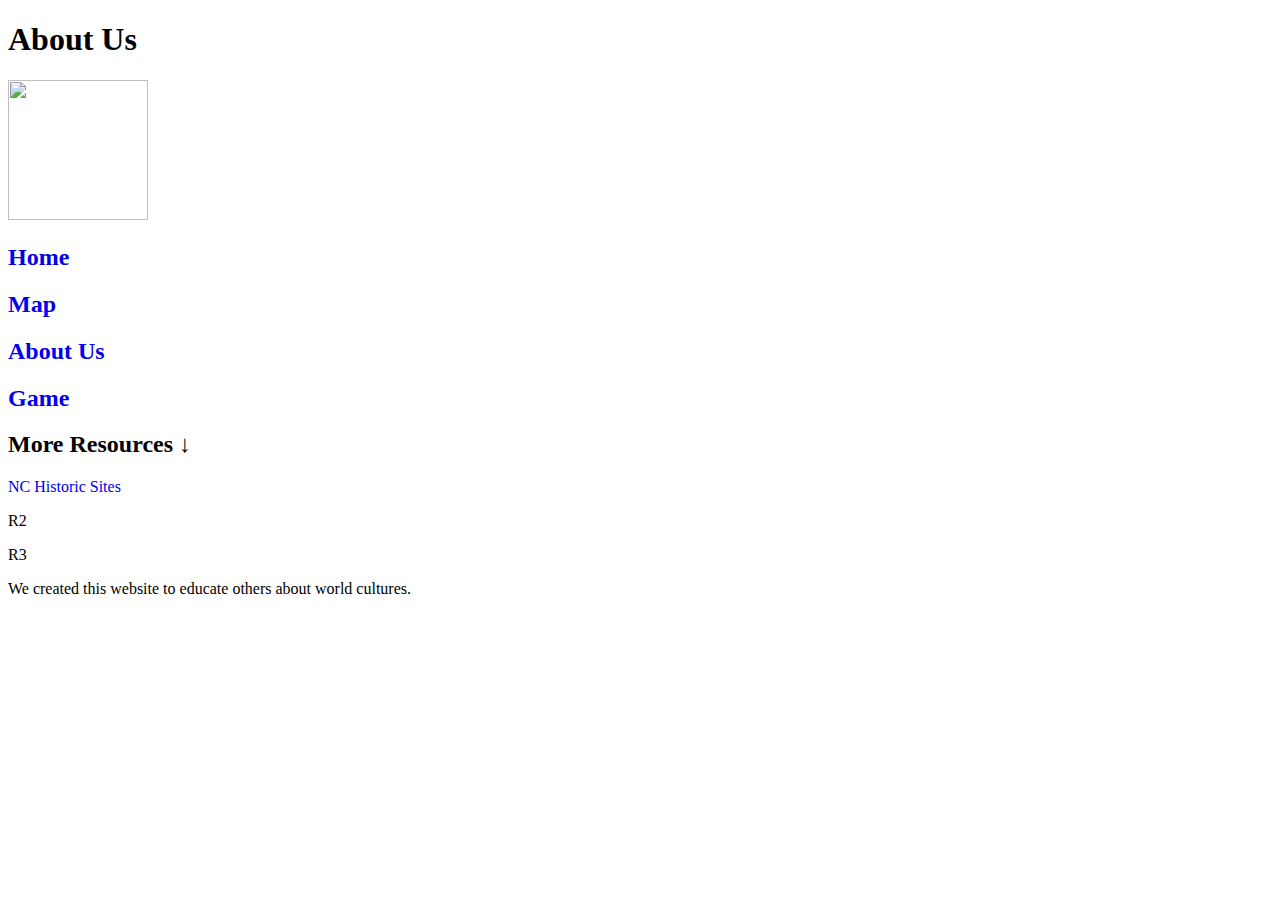
==== about.html @ 960f6251 "fixing links" ====
<!DOCTYPE html>
<html lang="en">
<head>
    <meta charset="UTF-8">
    <meta name="viewport" content="width=device-width, initial-scale=1.0">
    <link rel="stylesheet" type="text/css" href="world_cultures.css">
    <title>About Us</title>
</head>
<body>
    <div class="top">

            <div>
                <h1>About Us</h1>
            </div>
            <div>
                <img src='https://sep.yimg.com/ay/yhst-18011380714966/odessa-illuminated-world-globe-2.gif' height="140px" width="140px">
            </div>
    </div>
    

    <div id="options">

        <div><h2><a style="text-decoration:none" href="index.html">Home</a></h2></div>
        <div><h2><a style="text-decoration:none" href="map.html">Map</a></h2></div>
        <div><h2><a style="text-decoration:none" href="about.html">About Us</a></h2></div>
        <div><h2><a style="text-decoration:none" href="game.html">Game</a></h2></div>
        <div class ="Resources">
            <h2>More Resources &darr;</h2>
            <div class="dropdown">
                <p class="drop"><a style="text-decoration:none" href="https://www.google.com/maps/d/u/0/viewer?mid=1m2baV8kS3JkePp_J2FgPGJIKFXMA8uz6&ll=35.16173015916373%2C-79.10820435000002&z=7" target="_blank">NC Historic Sites</a></p>
                <p class="drop">R2</p>
                <p class="drop">R3</p>
            </div>
        </div>

        
    </div>

    <div class="text">
        <p>We created this website to educate others about world cultures.</p>
    </div>
    <script src="world_cultures.js"></script>

</body>
</html>
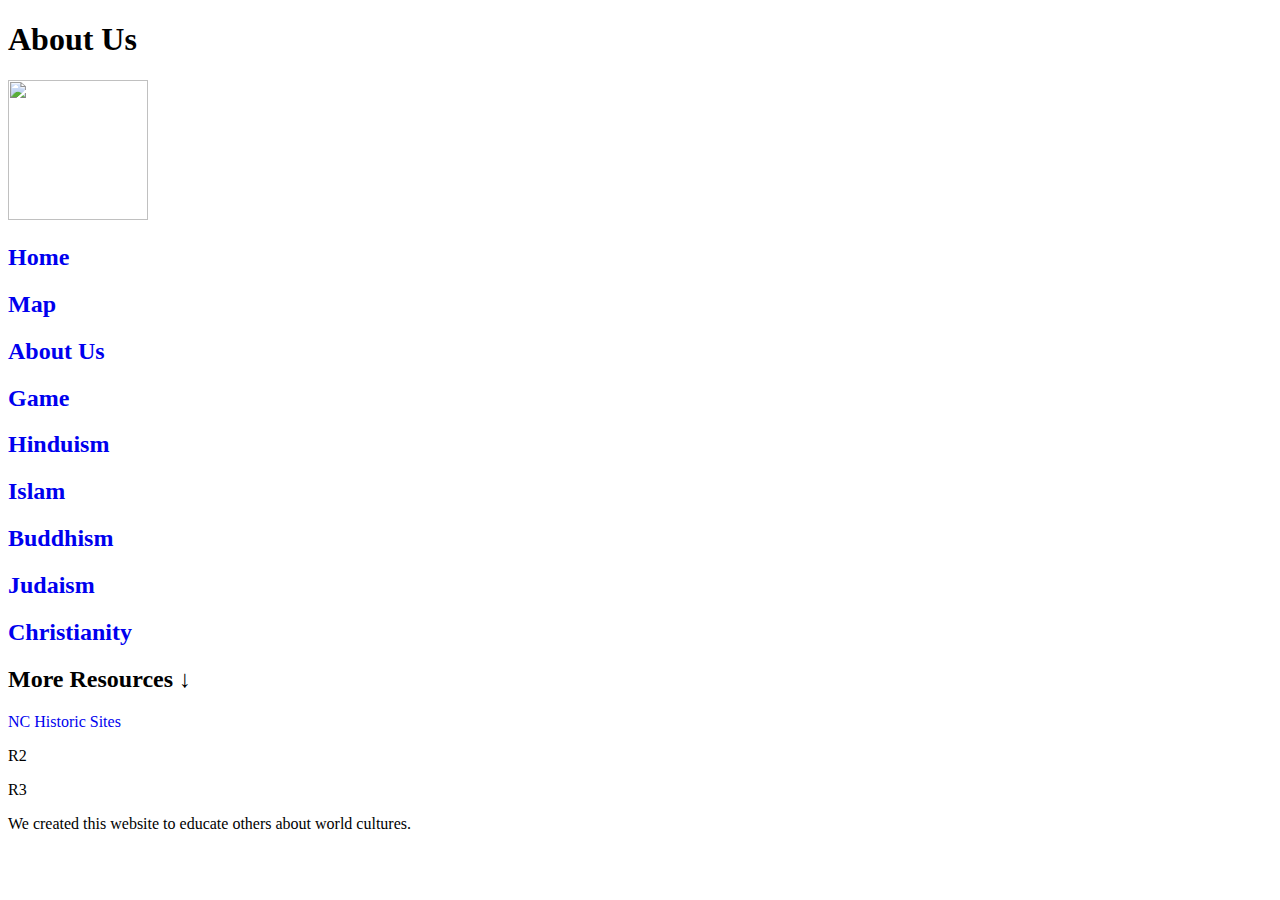
==== commit 0f443c3b: "Update about.html" ====
--- a/about.html
+++ b/about.html
@@ -24,6 +24,11 @@
         <div><h2><a style="text-decoration:none" href="map.html">Map</a></h2></div>
         <div><h2><a style="text-decoration:none" href="about.html">About Us</a></h2></div>
         <div><h2><a style="text-decoration:none" href="game.html">Game</a></h2></div>
+        <div><h2><a style="text-decoration:none" href="info_hinduism.html">Hinduism</a></h2></div>
+        <div><h2><a style="text-decoration:none" href="islam_info.html">Islam</a></h2></div>
+        <div><h2><a style="text-decoration:none" href="buddhism-info.html">Buddhism</a></h2></div>
+        <div><h2><a style="text-decoration:none" href="judaism_info.html">Judaism</a></h2></div>
+        <div><h2><a style="text-decoration:none" href="christianity_info.html">Christianity</a></h2></div>
         <div class ="Resources">
             <h2>More Resources &darr;</h2>
             <div class="dropdown">
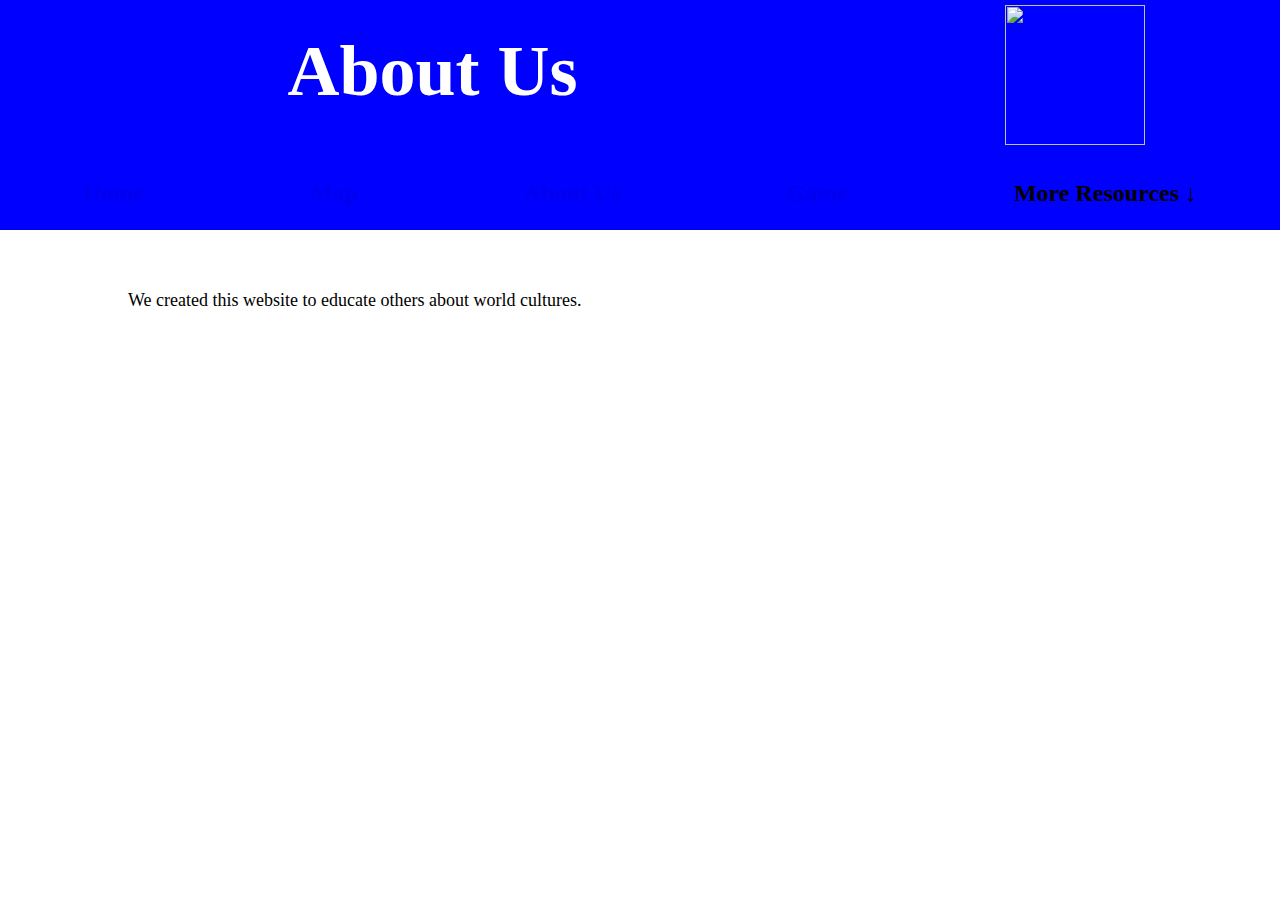
==== commit 9cdf63a7: "add" ====
--- a/about.html
+++ b/about.html
@@ -24,11 +24,6 @@
         <div><h2><a style="text-decoration:none" href="map.html">Map</a></h2></div>
         <div><h2><a style="text-decoration:none" href="about.html">About Us</a></h2></div>
         <div><h2><a style="text-decoration:none" href="game.html">Game</a></h2></div>
-        <div><h2><a style="text-decoration:none" href="info_hinduism.html">Hinduism</a></h2></div>
-        <div><h2><a style="text-decoration:none" href="islam_info.html">Islam</a></h2></div>
-        <div><h2><a style="text-decoration:none" href="buddhism-info.html">Buddhism</a></h2></div>
-        <div><h2><a style="text-decoration:none" href="judaism_info.html">Judaism</a></h2></div>
-        <div><h2><a style="text-decoration:none" href="christianity_info.html">Christianity</a></h2></div>
         <div class ="Resources">
             <h2>More Resources &darr;</h2>
             <div class="dropdown">
--- a/world_cultures.css
+++ b/world_cultures.css
@@ -0,0 +1,227 @@
+* {
+    margin: 0px;
+    padding: 0px;
+}
+
+#source {
+    color: blue;
+}
+
+#source:hover {
+    color:cyan;
+}
+
+#map {
+    font-size: 30px;
+}
+
+#mapnext {
+    width: 450px;
+    position: absolute;
+    left: 600px;
+}
+
+.hide {
+    display: none;
+}
+
+.description {
+    margin: 10px;
+    left: 0px;
+    position: absolute;
+}
+
+
+
+#p {
+    padding-top: 35px;
+}
+
+#i {
+    left:0%;
+    position: relative;
+}
+
+
+#link {
+    text-decoration: none;
+    color: blue;
+}
+
+#link:hover {
+    color: cyan;
+}
+
+#second_header {
+    padding-top: 35px;
+}
+
+
+#imgholder {
+    display: flex;
+}
+
+.imgtext {
+    padding-top: 0px;
+    display: inline-flex;
+}
+
+.text {
+    margin-left: 10%;
+    margin-right: 10%;
+    font-size: 18px;
+    margin-top: 60px;
+}
+
+
+.text {
+    margin-left: 10%;
+    margin-right: 10%;
+    font-size: 18px;
+    margin-top: 60px;
+}
+.opt:hover {
+    background-color: white;
+}
+
+.opt {
+    width: 150px;
+    height: 30px;
+    background-color: lightgray;
+    border: 1px solid black;
+    border-color: black;
+
+}
+
+.mapOptions {
+    display: flex;
+    justify-content: space-around;
+}
+
+.mapouter {
+    display: flex;
+    width: 1200px;
+    justify-content: space-around;
+
+}
+
+.foot {
+    margin-left: 0%;
+    margin-right: 0%;
+    margin-top: 50px;
+    padding-left: 0px;
+    left: 0px;
+    position: absolute;
+    width: 100%;
+    background-color: blue;
+    height: 100px;
+}
+
+#footer {
+    
+    display: flex;
+    justify-content: center;
+    padding: 20px;
+    align-content: center;
+    color: white;
+    font-size: 24px;
+}
+
+.sticky {
+    position: fixed;
+    
+    width: 100%;
+    margin: 0px;
+    top: 0px;
+
+  }
+
+a:visited { text-decoration: none; color:black; }
+a:hover { text-decoration: none; color:white }
+a:focus { text-decoration: none; color:white; }
+a:hover, a:active { text-decoration: none; color:white }
+
+a {
+    text-decoration: none;
+}
+
+.drop {
+    background-color: blue;
+    height: 20px;
+
+}
+
+.Resources {
+    height: auto;
+
+}
+
+.dropdown {
+    display: none;
+    height: 20px;
+    background-color: blue;
+}
+
+.Resources:hover .dropdown{
+    display: block;
+
+}
+
+img {
+    position: absolute;
+    margin: 5px;
+    left: 1000px;
+
+}
+
+.spacer1 {
+    height: 50px;
+    width: 100%;
+}
+
+
+h2 {
+    margin: 15px;
+    margin-top: 0px;
+    
+}
+
+h2:hover {
+    color: white;
+    background: cyan;
+}
+
+
+#options {
+ 
+    display: flex;
+    justify-content: space-around;
+    background-color: blue;
+
+    padding-top: 15px;
+    height: 50px;
+    z-index: 7;
+    width: 100%;
+}
+
+
+
+h1 {
+    color: white;
+    font-size: 72px;
+    height: 30px;
+    margin: 60px;
+    margin-top: 30px;
+    margin-right: 20px;
+
+}
+
+.top {
+    background-color: blue;
+
+    display: flex;
+    justify-content: space-around;
+    width: 100%;
+    height: 165px;
+    z-index: 7;
+}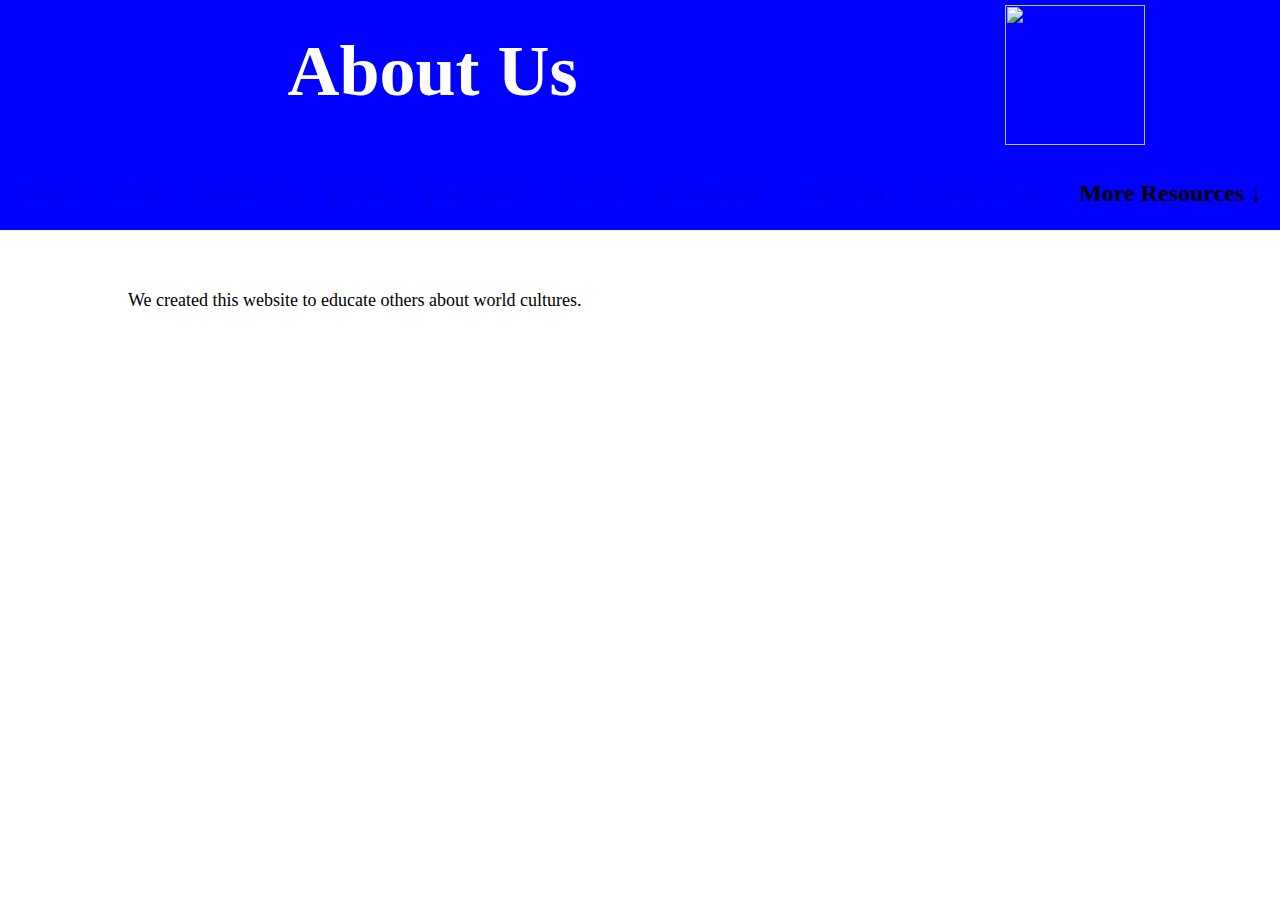
==== commit 2586926f: "navbar update" ====
--- a/about.html
+++ b/about.html
@@ -24,6 +24,11 @@
         <div><h2><a style="text-decoration:none" href="map.html">Map</a></h2></div>
         <div><h2><a style="text-decoration:none" href="about.html">About Us</a></h2></div>
         <div><h2><a style="text-decoration:none" href="game.html">Game</a></h2></div>
+        <div><h2><a style="text-decoration:none" href="info_hinduism.html">Hinduism</a></h2></div>
+        <div><h2><a style="text-decoration:none" href="islam_info.html">Islam</a></h2></div>
+        <div><h2><a style="text-decoration:none" href="buddhism-info.html">Buddhism</a></h2></div>
+        <div><h2><a style="text-decoration:none" href="judaism_info.html">Judaism</a></h2></div>
+        <div><h2><a style="text-decoration:none" href="christianity_info.html">Christianity</a></h2></div>
         <div class ="Resources">
             <h2>More Resources &darr;</h2>
             <div class="dropdown">
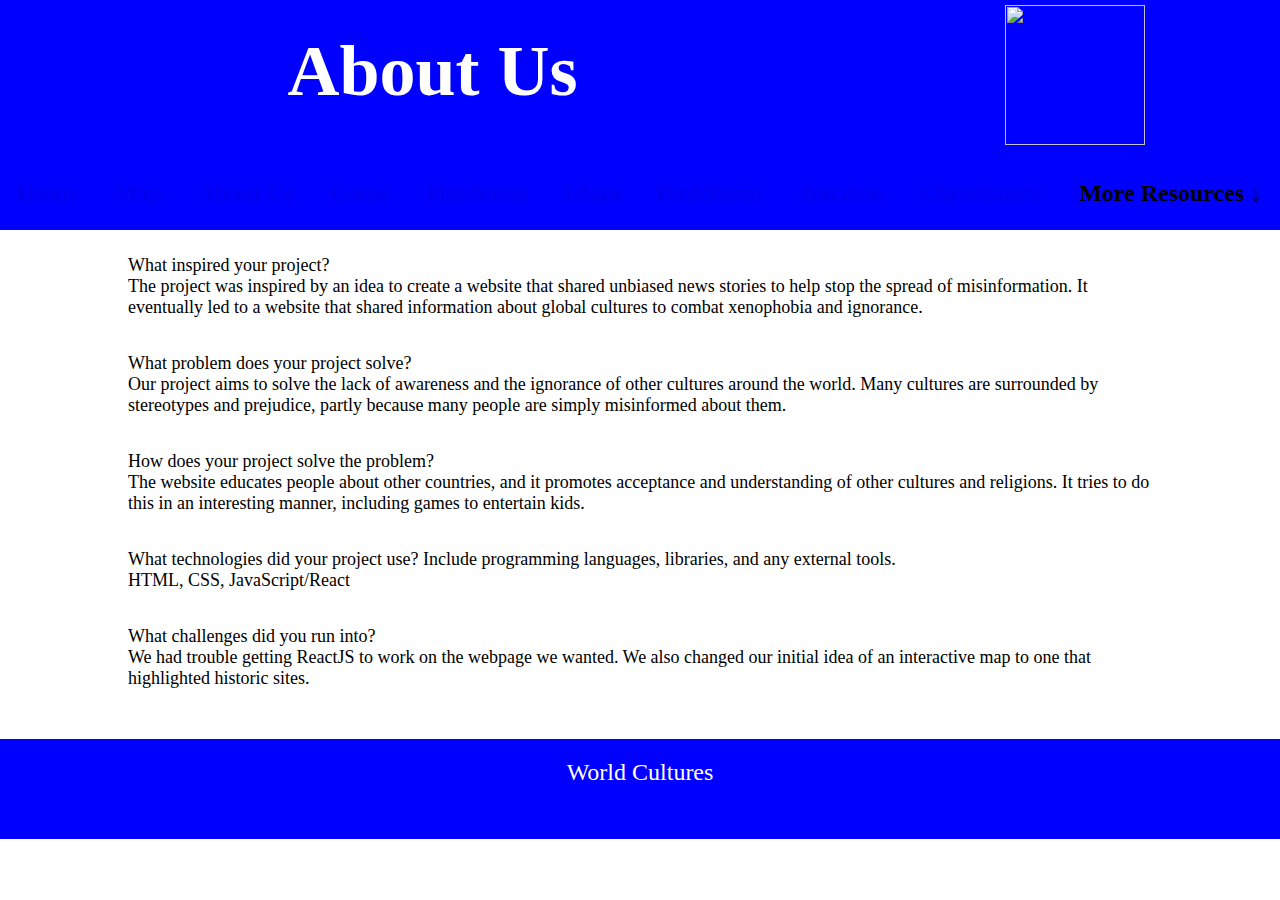
==== commit a22286f9: "updated footer" ====
--- a/about.html
+++ b/about.html
@@ -41,8 +41,26 @@
         
     </div>
 
-    <div class="text">
-        <p>We created this website to educate others about world cultures.</p>
+    <div class="text" id="new">
+        <p>
+            What inspired your project?
+        </p>
+        <p>
+The project was inspired by an idea to create a website that shared unbiased news stories to help stop the spread of misinformation. It eventually led to a website that shared information about global cultures to combat xenophobia and ignorance. </p>
+<p id="p">
+What problem does your project solve? </p>
+<p>Our project aims to solve the lack of awareness and the ignorance of other cultures around the world. Many cultures are surrounded by stereotypes and prejudice, partly because many people are simply misinformed about them.</p>
+<p id="p">How does your project solve the problem?</p>
+<p>The website educates people about other countries, and it promotes acceptance and understanding of other cultures and religions. It tries to do this in an interesting manner, including games to entertain kids.</p>
+<p id="p">What technologies did your project use? Include programming languages, libraries, and any external tools.</p>
+<p>HTML, CSS, JavaScript/React</p>
+<p id="p">What challenges did you run into?</p>
+<p>We had trouble getting ReactJS to work on the webpage we wanted. We also changed our initial idea of an interactive map to one that highlighted historic sites.
+
+        </p>
+    </div>
+    <div class="foot p">
+        <p id="footer">World Cultures</p>
     </div>
     <script src="world_cultures.js"></script>
 
--- a/world_cultures.css
+++ b/world_cultures.css
@@ -1,6 +1,10 @@
 * {
     margin: 0px;
     padding: 0px;
+}
+
+#new {
+    margin-top: 25px;
 }
 
 #source {
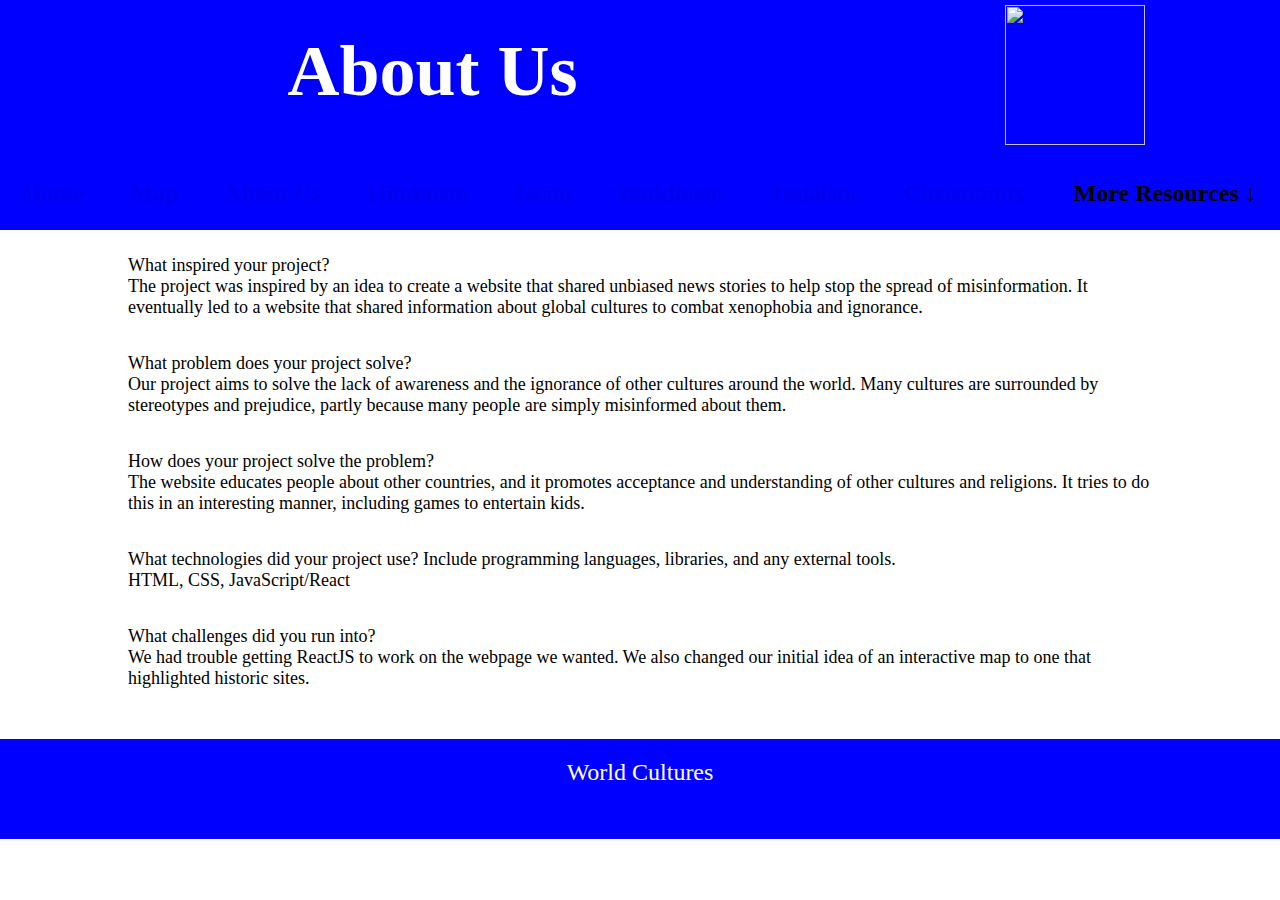
==== commit fdc8b8a1: "navbar" ====
--- a/about.html
+++ b/about.html
@@ -23,20 +23,18 @@
         <div><h2><a style="text-decoration:none" href="index.html">Home</a></h2></div>
         <div><h2><a style="text-decoration:none" href="map.html">Map</a></h2></div>
         <div><h2><a style="text-decoration:none" href="about.html">About Us</a></h2></div>
-        <div><h2><a style="text-decoration:none" href="game.html">Game</a></h2></div>
         <div><h2><a style="text-decoration:none" href="info_hinduism.html">Hinduism</a></h2></div>
         <div><h2><a style="text-decoration:none" href="islam_info.html">Islam</a></h2></div>
         <div><h2><a style="text-decoration:none" href="buddhism-info.html">Buddhism</a></h2></div>
         <div><h2><a style="text-decoration:none" href="judaism_info.html">Judaism</a></h2></div>
         <div><h2><a style="text-decoration:none" href="christianity_info.html">Christianity</a></h2></div>
-        <div class ="Resources">
-            <h2>More Resources &darr;</h2>
-            <div class="dropdown">
-                <p class="drop"><a style="text-decoration:none" href="https://www.google.com/maps/d/u/0/viewer?mid=1m2baV8kS3JkePp_J2FgPGJIKFXMA8uz6&ll=35.16173015916373%2C-79.10820435000002&z=7" target="_blank">NC Historic Sites</a></p>
-                <p class="drop">R2</p>
-                <p class="drop">R3</p>
-            </div>
+    <div class ="Resources">
+        <h2>More Resources &darr;</h2>
+        <div class="dropdown">
+            <p class="drop"><a style="text-decoration:none" href="https://www.google.com/maps/d/u/0/viewer?mid=1m2baV8kS3JkePp_J2FgPGJIKFXMA8uz6&ll=35.16173015916373%2C-79.10820435000002&z=7" target="_blank">NC Historic Sites</a></p>
+
         </div>
+    </div>
 
         
     </div>
--- a/world_cultures.css
+++ b/world_cultures.css
@@ -84,6 +84,14 @@
     font-size: 18px;
     margin-top: 60px;
 }
+
+.text2 {
+    margin-left: 30%;
+    margin-right: 30%;
+    font-size: 18px;
+    margin-top: 60px;
+}
+
 .opt:hover {
     background-color: white;
 }
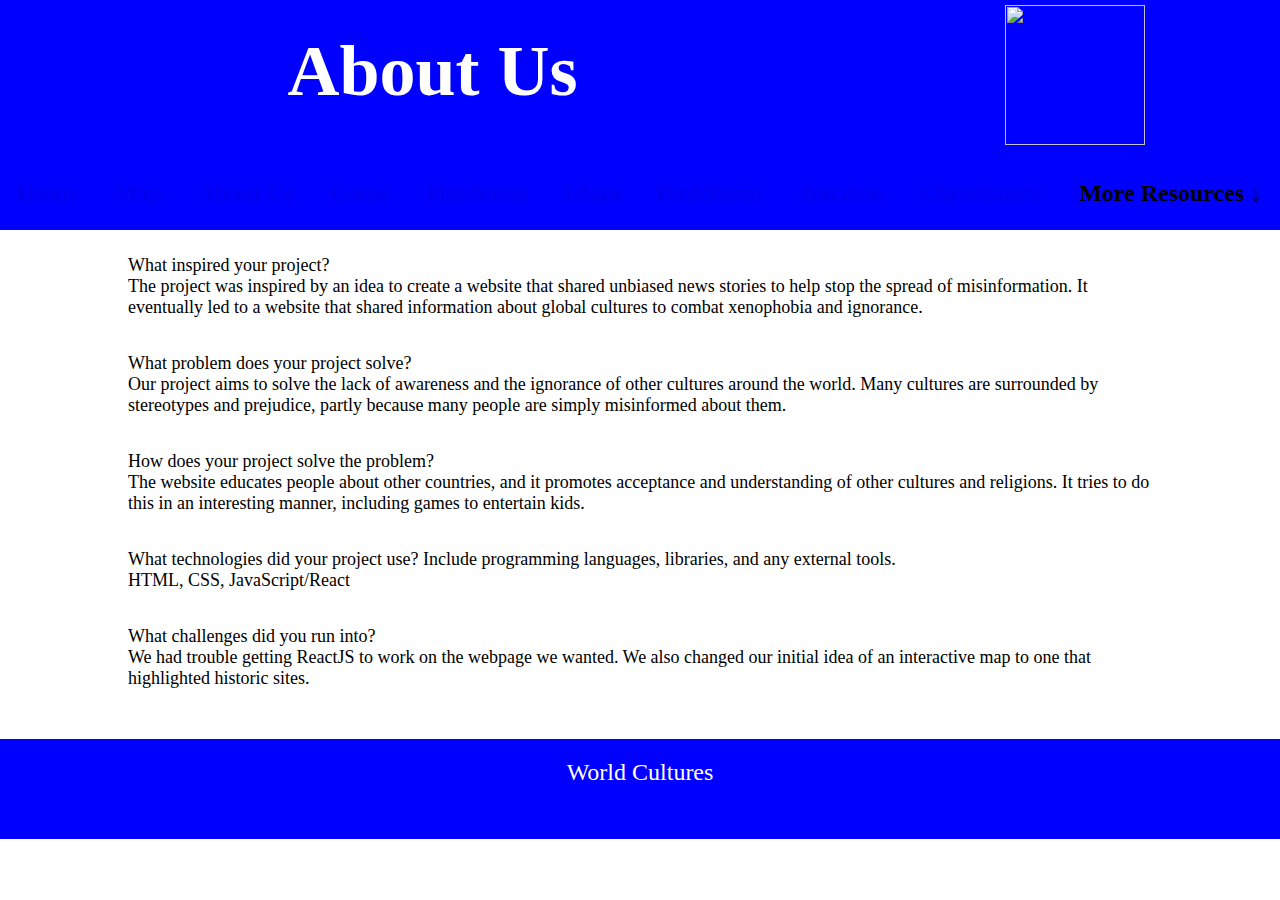
==== commit eb755848: "update" ====
--- a/about.html
+++ b/about.html
@@ -23,6 +23,7 @@
         <div><h2><a style="text-decoration:none" href="index.html">Home</a></h2></div>
         <div><h2><a style="text-decoration:none" href="map.html">Map</a></h2></div>
         <div><h2><a style="text-decoration:none" href="about.html">About Us</a></h2></div>
+        <div><h2><a style="text-decoration:none" href="game.html">Game</a></h2></div>
         <div><h2><a style="text-decoration:none" href="info_hinduism.html">Hinduism</a></h2></div>
         <div><h2><a style="text-decoration:none" href="islam_info.html">Islam</a></h2></div>
         <div><h2><a style="text-decoration:none" href="buddhism-info.html">Buddhism</a></h2></div>
--- a/world_cultures.css
+++ b/world_cultures.css
@@ -3,6 +3,14 @@
     padding: 0px;
 }
 
+
+
+#but1, #but2, #but3 {
+    width: 175px;
+    height: 75px;
+}
+
+
 #new {
     margin-top: 25px;
 }
@@ -46,6 +54,9 @@
     position: relative;
 }
 
+#question {
+    margin-bottom: 25px;
+}
 
 #link {
     text-decoration: none;
